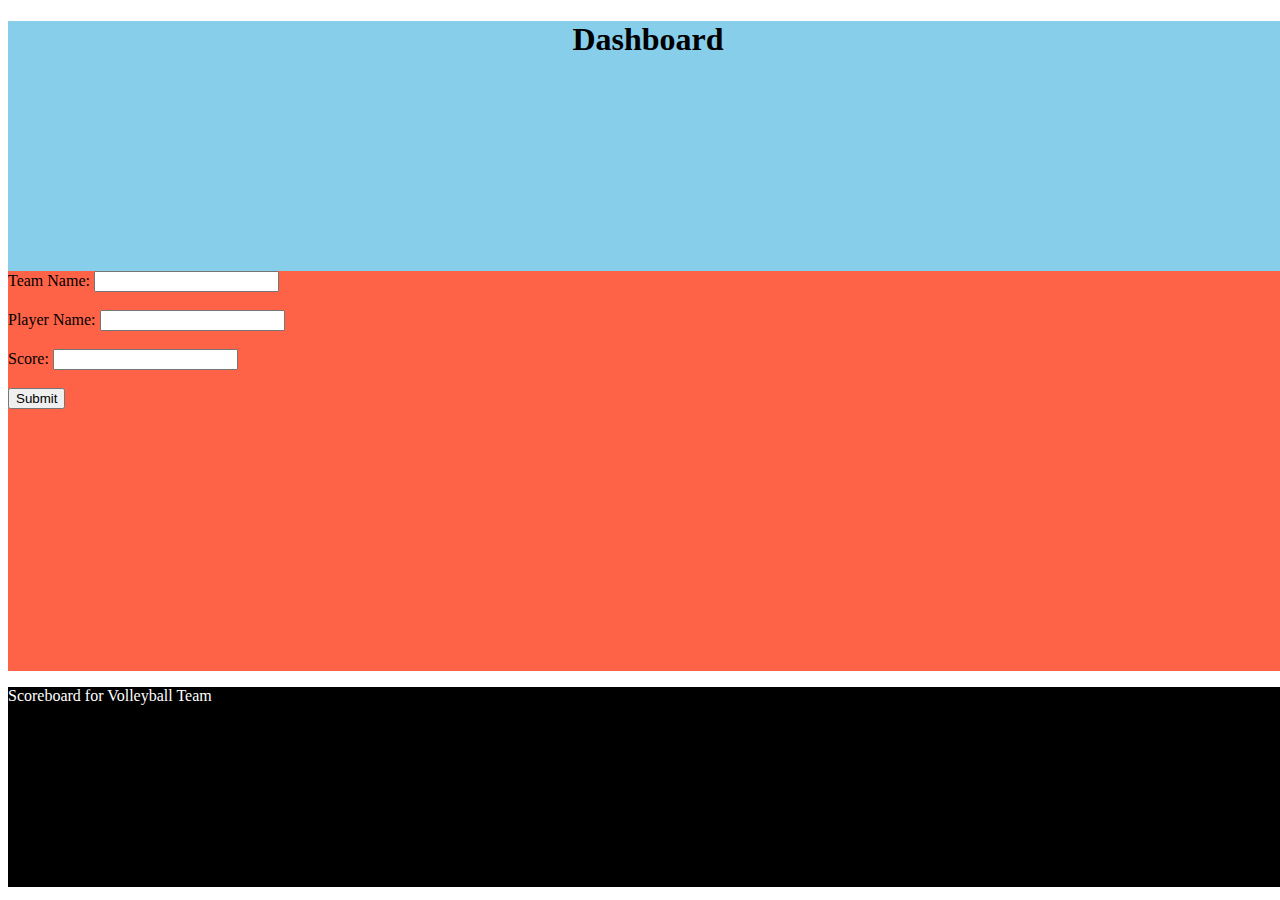
==== index.html @ b484cae4 "Initial commt" ====
<!DOCTYPE html>
<html>
  <head>
    <title>Web serving</title>
    <link rel="stylesheet" href="style.css" />
  </head>
  <body>
    <header id="header">
      <h1 style="text-align: center;">Dashboard</h1>
    </header>
      <main class="main">
      <form action = "action_page.php" method= "POST">
        Team Name: <input type="text" name="teamname" /><br /><br />
        Player Name: <input type="text" name="playername" /><br /><br />
        Score: <input type="number" name="score" /><br /><br />
        <input type="submit" value="Submit" />
      </form>
    </main>
    <footer id="footer">
      <p>Scoreboard for Volleyball Team</p>
    </footer>
  </body>
</html>
---- style.css ----
#header{
    text-align: center;
    background: skyblue;
    height: 250px;
}
h1{
    text-align: center;
}
body{
    width:100%;
}
.main{
    background-color: tomato;
    height: 400px;
}
#footer{
    background-color: black;
    height: 200px;
    color: white;
}
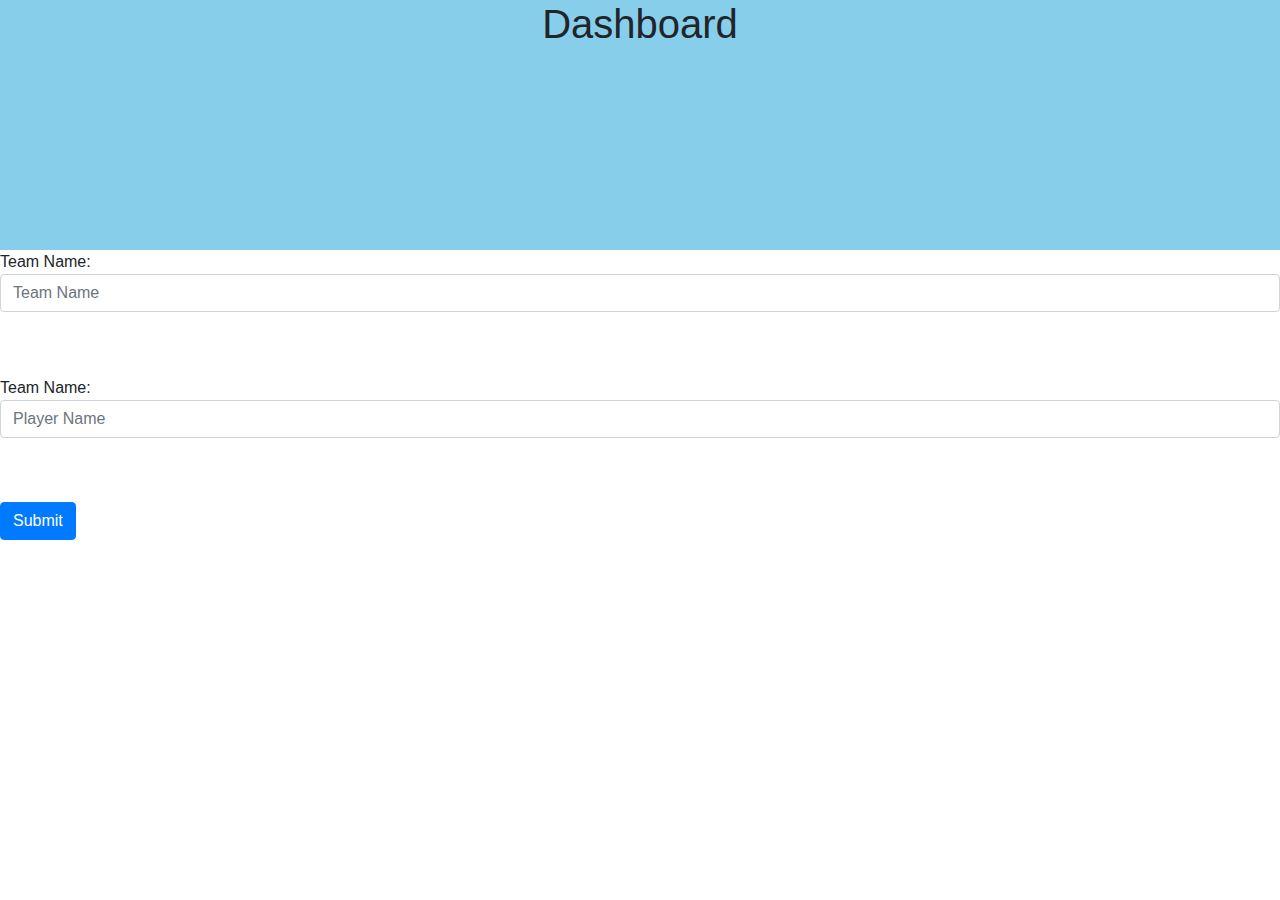
==== commit eb7a6c06: "UI for Team entry" ====
--- a/index.html
+++ b/index.html
@@ -1,23 +1,33 @@
 <!DOCTYPE html>
 <html>
   <head>
-    <title>Web serving</title>
-    <link rel="stylesheet" href="style.css" />
+    <link rel="stylesheet" href="https://stackpath.bootstrapcdn.com/bootstrap/4.4.1/css/bootstrap.min.css" integrity="sha384-Vkoo8x4CGsO3+Hhxv8T/Q5PaXtkKtu6ug5TOeNV6gBiFeWPGFN9MuhOf23Q9Ifjh" crossorigin="anonymous">
+    <title>Web Dashboard</title>
+    <style>
+      #header {
+        text-align: center;
+        background: skyblue;
+        height: 250px;
+      }
+      </style>
   </head>
   <body>
     <header id="header">
       <h1 style="text-align: center;">Dashboard</h1>
     </header>
-      <main class="main">
-      <form action = "action_page.php" method= "POST">
-        Team Name: <input type="text" name="teamname" /><br /><br />
-        Player Name: <input type="text" name="playername" /><br /><br />
-        Score: <input type="number" name="score" /><br /><br />
-        <input type="submit" value="Submit" />
+      <form action ="team_action.php" method="post">
+        <div class="form-group">
+          Team Name: <input type="text" name = "teama" class="form-control column" id="exampleFormControlInput1" placeholder="Team Name">
+          <br /><br />
+        </div>
+        <div class="form-group">
+          Team Name: <input type="text" name = "teamb" class="form-control" id="exampleFormControlInput1" placeholder="Player Name"><br /><br />
+        </div>
+        <button type="submit" value="Submit" class="btn btn-primary">Submit</button>
       </form>
-    </main>
-    <footer id="footer">
-      <p>Scoreboard for Volleyball Team</p>
-    </footer>
+
+    <script src="https://code.jquery.com/jquery-3.4.1.slim.min.js" integrity="sha384-J6qa4849blE2+poT4WnyKhv5vZF5SrPo0iEjwBvKU7imGFAV0wwj1yYfoRSJoZ+n" crossorigin="anonymous"></script>
+<script src="https://cdn.jsdelivr.net/npm/popper.js@1.16.0/dist/umd/popper.min.js" integrity="sha384-Q6E9RHvbIyZFJoft+2mJbHaEWldlvI9IOYy5n3zV9zzTtmI3UksdQRVvoxMfooAo" crossorigin="anonymous"></script>
+<script src="https://stackpath.bootstrapcdn.com/bootstrap/4.4.1/js/bootstrap.min.js" integrity="sha384-wfSDF2E50Y2D1uUdj0O3uMBJnjuUD4Ih7YwaYd1iqfktj0Uod8GCExl3Og8ifwB6" crossorigin="anonymous"></script>
   </body>
 </html>
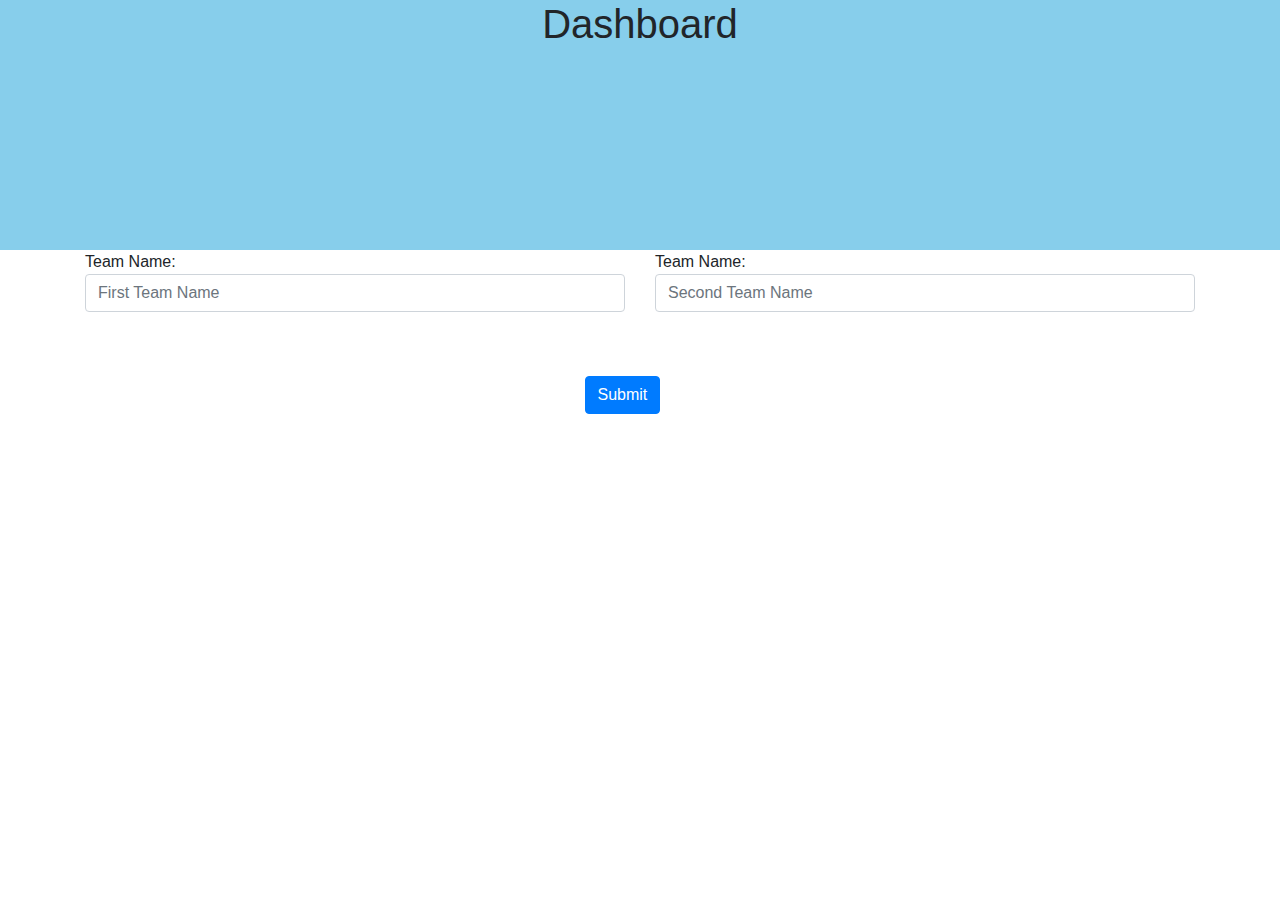
==== commit b59b8b20: "buttons and diplay, functions to add and display score is changed" ====
--- a/index.html
+++ b/index.html
@@ -9,6 +9,9 @@
         background: skyblue;
         height: 250px;
       }
+      #teamentrysubmit{
+        margin-left: 45%;
+      }
       </style>
   </head>
   <body>
@@ -16,14 +19,28 @@
       <h1 style="text-align: center;">Dashboard</h1>
     </header>
       <form action ="team_action.php" method="post">
-        <div class="form-group">
-          Team Name: <input type="text" name = "teama" class="form-control column" id="exampleFormControlInput1" placeholder="Team Name">
-          <br /><br />
-        </div>
-        <div class="form-group">
-          Team Name: <input type="text" name = "teamb" class="form-control" id="exampleFormControlInput1" placeholder="Player Name"><br /><br />
-        </div>
-        <button type="submit" value="Submit" class="btn btn-primary">Submit</button>
+        <div class="container">
+          <div class="row">
+            <div class="col">
+              <div class="form-group">
+                Team Name: <input type="text" name = "teama" class="form-control column" id="exampleFormControlInput1" placeholder="First Team Name">
+                <br /><br />
+              </div>
+            </div>
+            <div class="col">
+              <div class="form-group">
+                Team Name: <input type="text" name = "teamb" class="form-control" id="exampleFormControlInput1" placeholder="Second Team Name"><br /><br />
+              </div>
+            </div>
+          </div>
+          <div class="row">
+            <div class="col">
+              <button type="submit" value="Submit" class="btn btn-primary " id = "teamentrysubmit">Submit</button>
+            </div>
+            </div>
+        
+        
+        
       </form>
 
     <script src="https://code.jquery.com/jquery-3.4.1.slim.min.js" integrity="sha384-J6qa4849blE2+poT4WnyKhv5vZF5SrPo0iEjwBvKU7imGFAV0wwj1yYfoRSJoZ+n" crossorigin="anonymous"></script>
@@ -31,3 +48,4 @@
 <script src="https://stackpath.bootstrapcdn.com/bootstrap/4.4.1/js/bootstrap.min.js" integrity="sha384-wfSDF2E50Y2D1uUdj0O3uMBJnjuUD4Ih7YwaYd1iqfktj0Uod8GCExl3Og8ifwB6" crossorigin="anonymous"></script>
   </body>
 </html>
+
